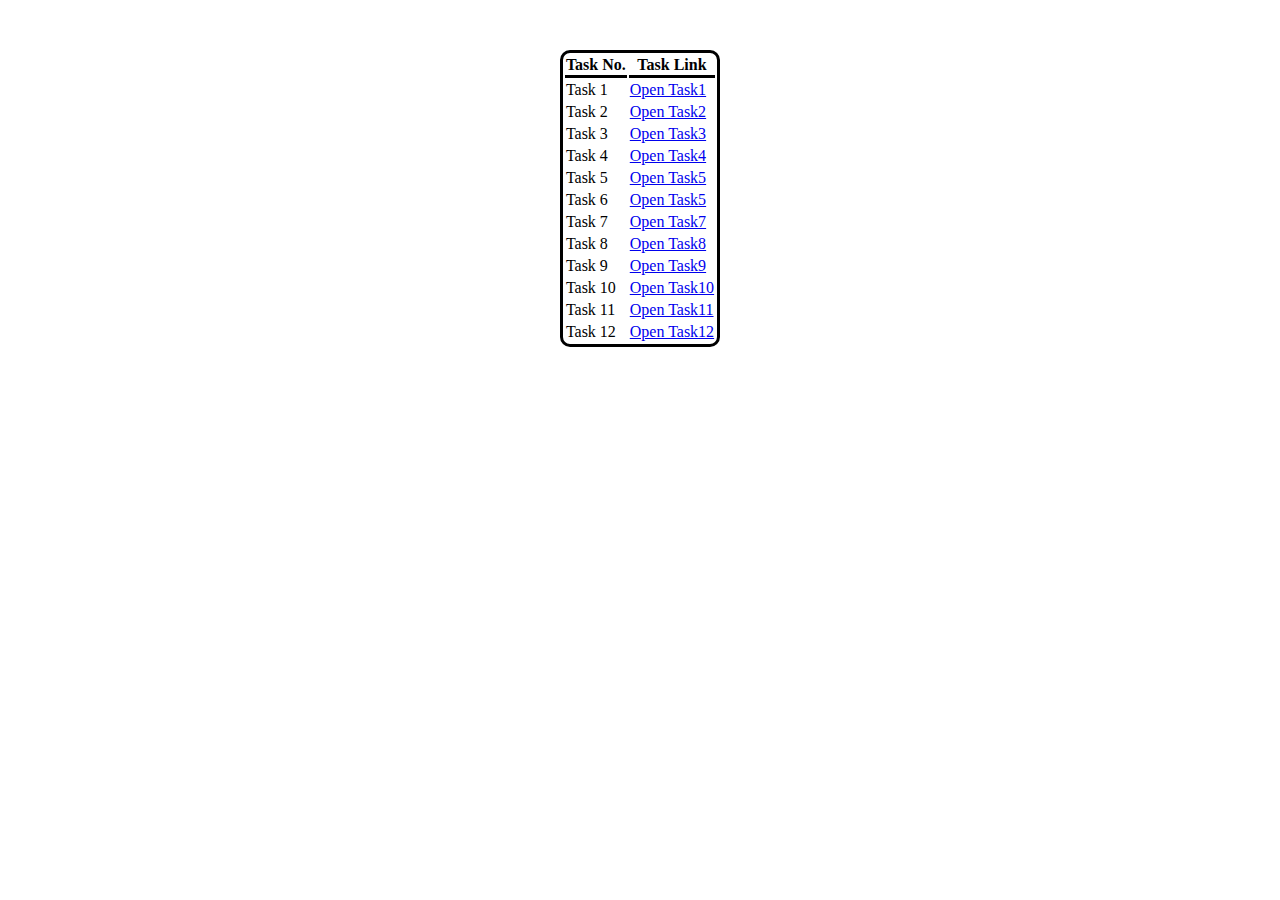
==== index.html @ f5b96390 "Update index.html" ====
<!DOCTYPE html>
<html lang="en">
<head>
    <meta charset="UTF-8">
    <meta name="viewport" content="width=device-width, initial-scale=1.0">
    <title>Home Page</title>
    <style>
        table{
            margin: 50px auto auto auto ;
            border-color: black;
            border-radius: 10px;
            border: solid;
        }
        th{
            border-bottom:solid;
        }
    </style>
</head>
<body>
    <table>
        <tr><th>Task No.</th>
            <th>Task Link</th>
        </tr>
        <tr><td>Task 1</td>
            <td><a href="Tasks/Task1.html" target="_blank">Open Task1</a></td>
        </tr>
        <tr><td>Task 2</td>
            <td><a href="Tasks/Task2.html" target="_blank">Open Task2</a></td>
        </tr>
        <tr><td>Task 3</td>
            <td><a href="Tasks/Task3.html" target="_blank">Open Task3</a></td>
        </tr>
        <tr><td>Task 4</td>
            <td><a href="Tasks/Task4.html" target="_blank">Open Task4</a></td>
        </tr>
        <tr><td>Task 5</td>
            <td><a href="Tasks/Task5.html" target="_blank">Open Task5</a></td>
        </tr>
        <tr><td>Task 6</td>
            <td><a href="Tasks/Task6.html" target="_blank">Open Task5</a></td>
        </tr>
        <tr><td>Task 7</td>
            <td><a href="Tasks/Task7.html" target="_blank">Open Task7</a></td>
        </tr>
        <tr><td>Task 8</td>
            <td><a href="Tasks/Task8.html" target="_blank">Open Task8</a></td>
        </tr>
        <tr><td>Task 9</td>
            <td><a href="Tasks/Task9.html" target="_blank">Open Task9</a></td>
        </tr>
        <tr><td>Task 10</td>
            <td><a href="Tasks/Task10.html" target="_blank">Open Task10</a></td>
        </tr>
        <tr><td>Task 11</td>
            <td><a href="Tasks/Task11.html" target="_blank">Open Task11</a></td>
        </tr>
        <tr><td>Task 12</td>
            <td><a href="Tasks/Task12.html" target="_blank">Open Task12</a></td>
        </tr>
    </table>
</body>
</html>
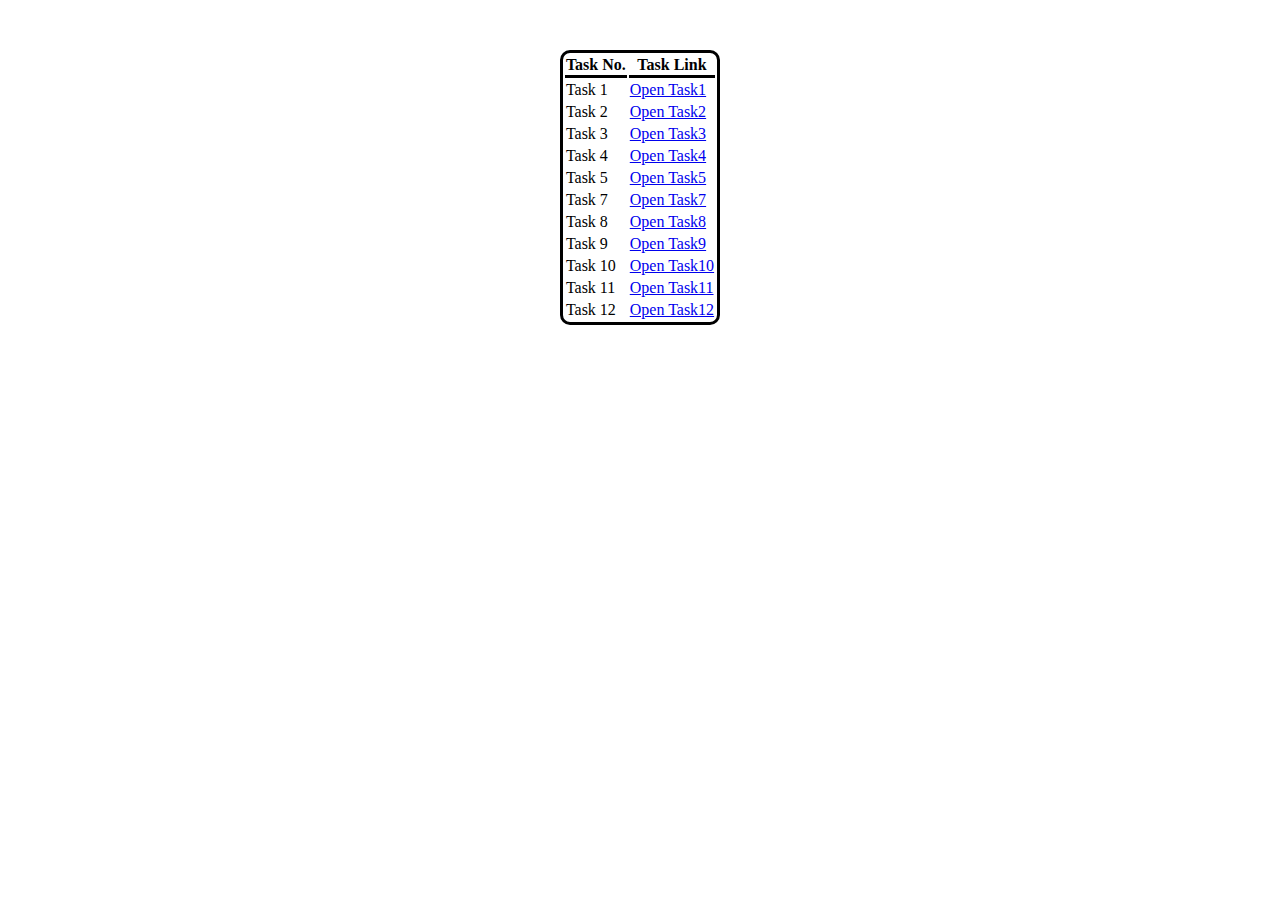
==== commit 692f8548: "Merge branch 'main' of https://github.com/Aarush1137/Ethnus_Mern" ====
--- a/index.html
+++ b/index.html
@@ -36,9 +36,6 @@
         <tr><td>Task 5</td>
             <td><a href="Tasks/Task5.html" target="_blank">Open Task5</a></td>
         </tr>
-        <tr><td>Task 6</td>
-            <td><a href="Tasks/Task6.html" target="_blank">Open Task5</a></td>
-        </tr>
         <tr><td>Task 7</td>
             <td><a href="Tasks/Task7.html" target="_blank">Open Task7</a></td>
         </tr>
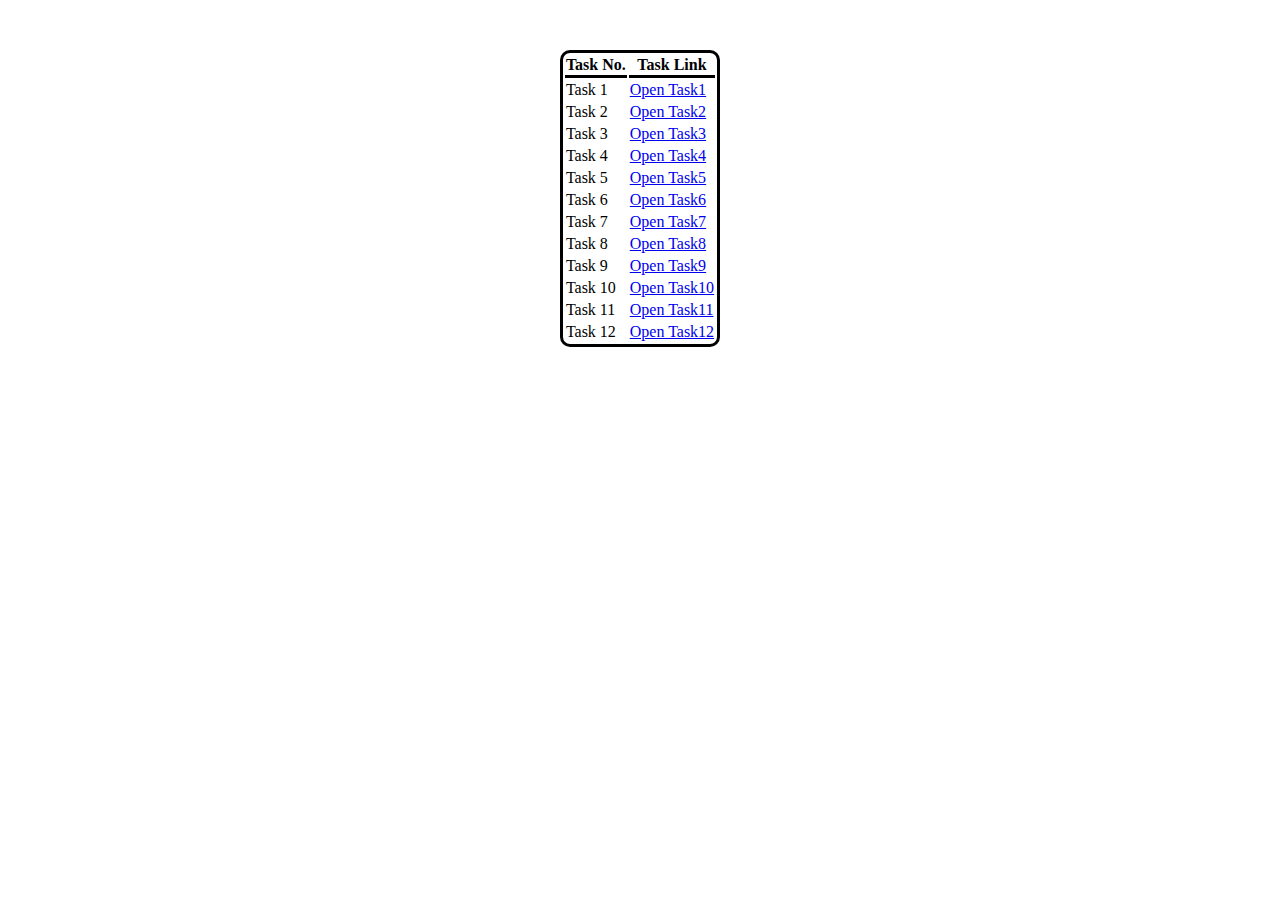
==== commit 239938e3: "update" ====
--- a/index.html
+++ b/index.html
@@ -36,6 +36,9 @@
         <tr><td>Task 5</td>
             <td><a href="Tasks/Task5.html" target="_blank">Open Task5</a></td>
         </tr>
+        <tr><td>Task 6</td>
+            <td><a href="Tasks/Task6.html" target="_blank">Open Task6</a></td>
+        </tr>
         <tr><td>Task 7</td>
             <td><a href="Tasks/Task7.html" target="_blank">Open Task7</a></td>
         </tr>
